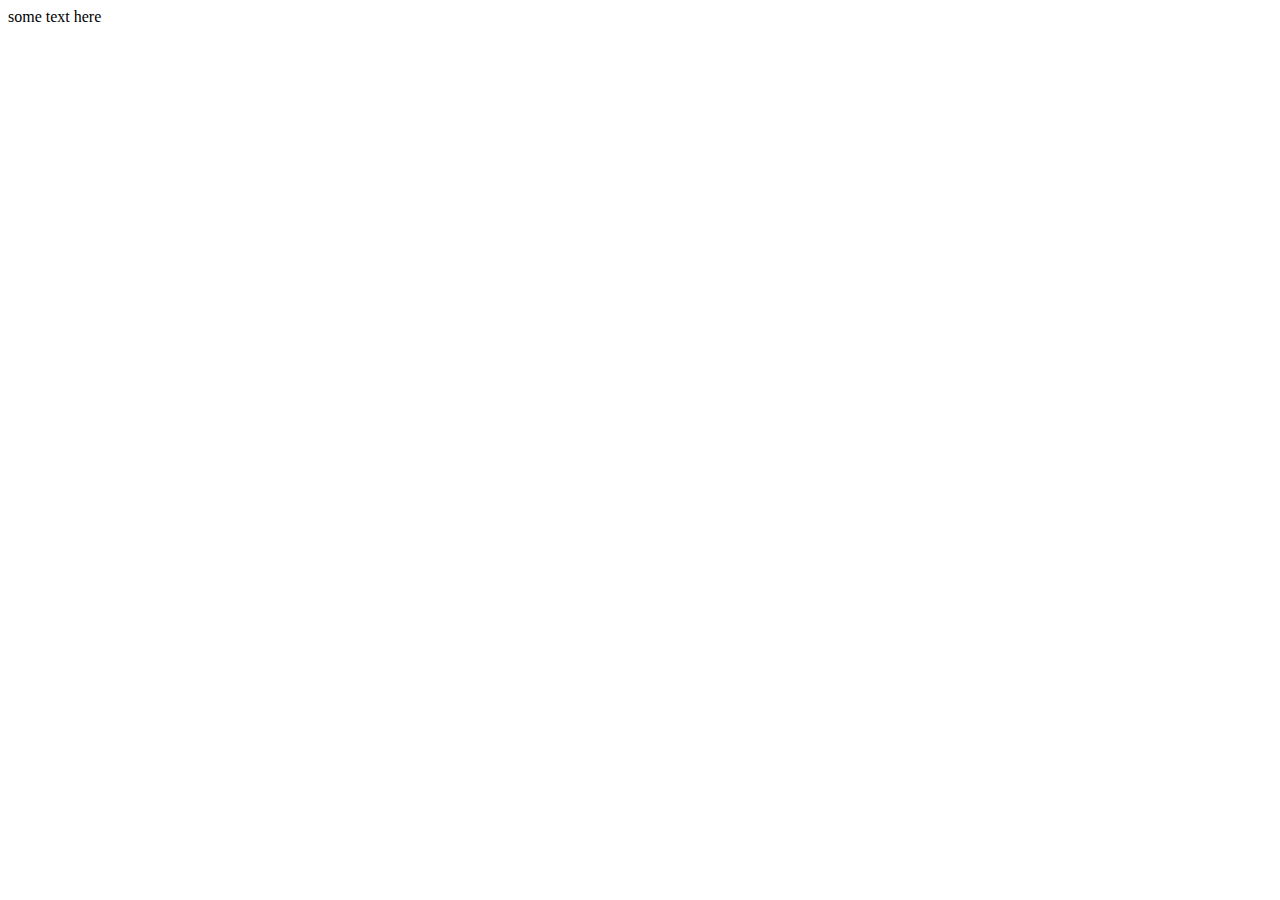
==== aynalsaker/index.html @ b3b26c32 "Create index.html" ====
<!DOCTYPE html>
<html lang="en">
<head>
    <meta charset="UTF-8">
    <meta name="viewport" content="width=device-width, initial-scale=1.0">
    <title>aynalsaker</title>
</head>
<body>
    some text here
</body>
</html>
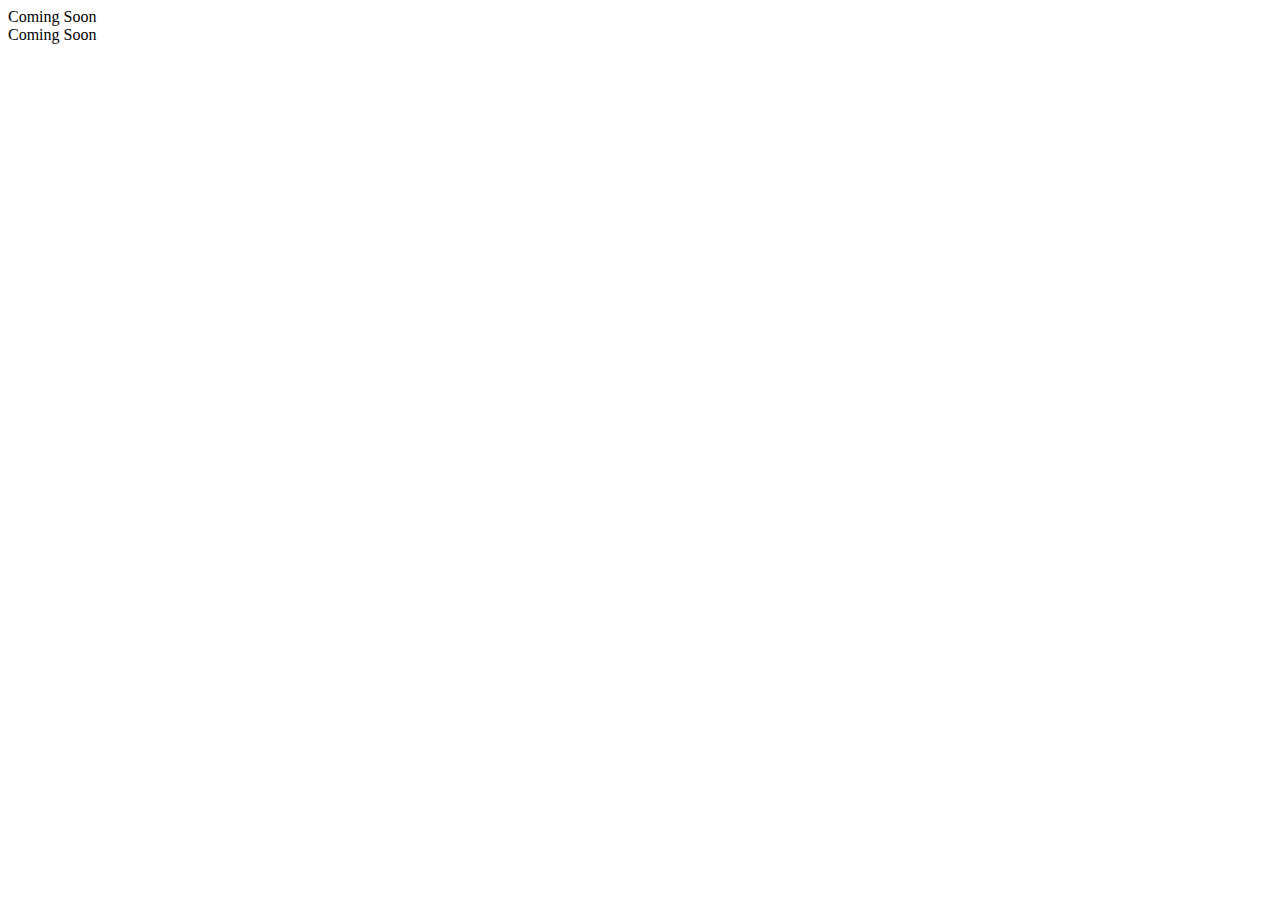
==== commit aa0b3961: "Create index.html" ====
--- a/aynalsaker/index.html
+++ b/aynalsaker/index.html
@@ -3,9 +3,17 @@
 <head>
     <meta charset="UTF-8">
     <meta name="viewport" content="width=device-width, initial-scale=1.0">
-    <title>aynalsaker</title>
+    <link rel="stylesheet" href="style.css">
+    <title>Document</title>
 </head>
 <body>
-    some text here
+    <div class="father1">
+        <div class="first"></div>
+        <div class="text">Coming Soon</div>
+   </div> 
+   <div class="father">
+    <div class="second"></div>
+    <div class="text1">Coming Soon</div>
+   </div>
 </body>
 </html>
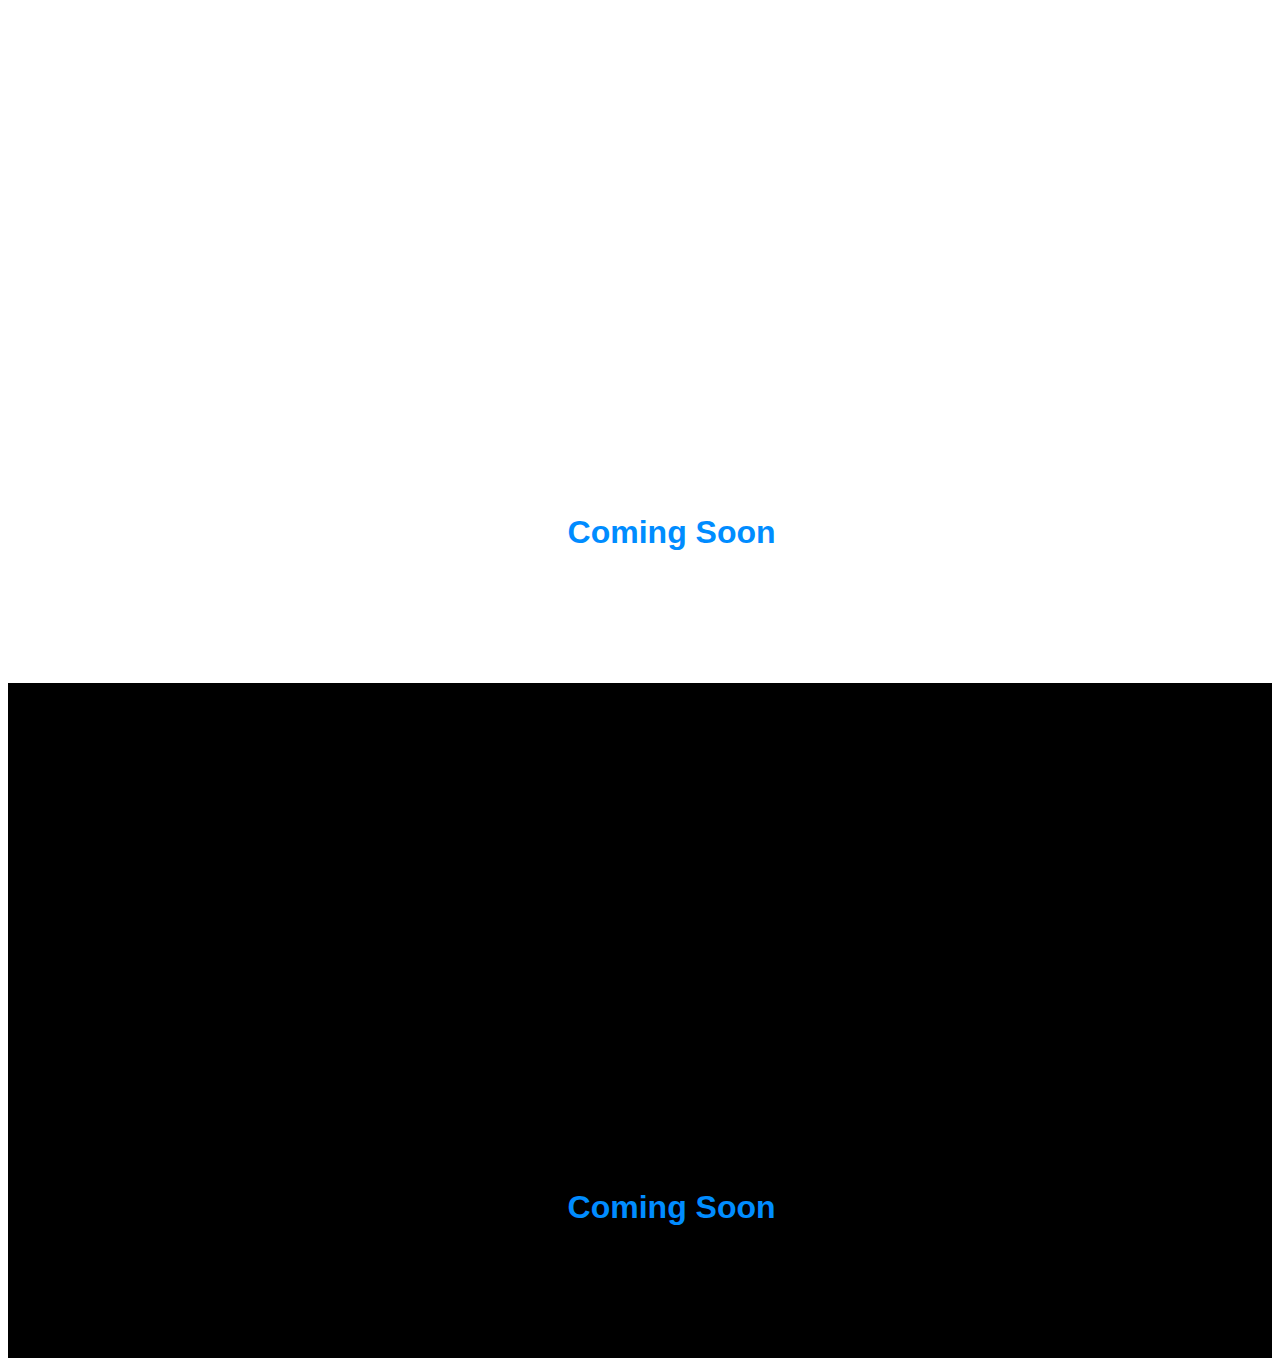
==== commit 79676387: "Update index.html" ====
--- a/aynalsaker/index.html
+++ b/aynalsaker/index.html
@@ -4,7 +4,8 @@
     <meta charset="UTF-8">
     <meta name="viewport" content="width=device-width, initial-scale=1.0">
     <link rel="stylesheet" href="style.css">
-    <title>Document</title>
+    <link rel="icon" href="As.1.pdf.png">
+    <title>Ayn Alsaker</title>
 </head>
 <body>
     <div class="father1">
--- a/aynalsaker/style.css
+++ b/aynalsaker/style.css
@@ -0,0 +1,60 @@
+body {
+    height: 900px;
+}
+.father1 {
+    width: 100%;
+    height: 75%;
+    display: flex;
+    justify-content: center;
+    align-items: center;
+    flex-direction: column;
+}
+.first {
+    width: 40%;
+    height: 45%;
+    background-image: url("As.1.pdf.png");
+    background-size: cover;
+    background-position: center;
+}
+
+.text {
+    padding-left: 5%;
+    text-align: center;
+    padding-top: 100px;
+    width: 50%;
+    height: 10%;
+    font-size: xx-large;
+    color: rgb(0, 140, 255);
+    font-family: Arial, Helvetica, sans-serif;
+    font-weight: bold;
+}
+
+.father {
+    background-color: black;
+    width: 100%;
+    height: 75%;
+    display: flex;
+    justify-content: center;
+    align-items: center;
+    flex-direction: column;
+}
+.second {
+    background-color: black;
+    width: 40%;
+    height: 45%;
+    background-image: url("As.1.pdf\ \(1\).png");
+    background-size: cover;
+    background-position: center;
+}
+
+.text1 {
+    padding-left: 5%;
+    text-align: center;
+    padding-top: 100px;
+    width: 50%;
+    height: 10%;
+    font-size: xx-large;
+    color: rgb(0, 140, 255);
+    font-family: Arial, Helvetica, sans-serif;
+    font-weight: bold;
+}
